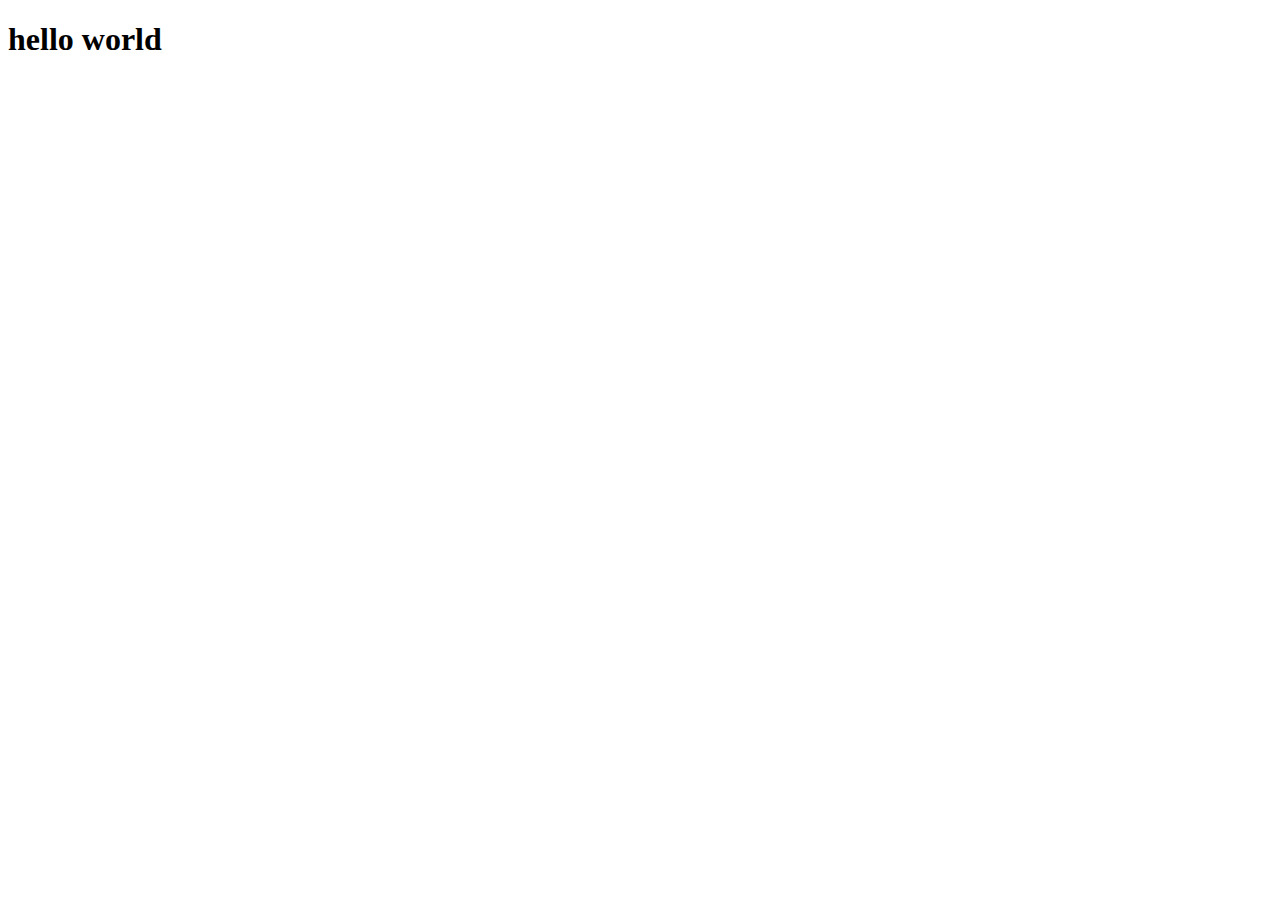
==== index.html @ a92da345 "init index file" ====
<!DOCTYPE html>
<html lang="en">
<head>
    <meta charset="UTF-8">
    <meta http-equiv="X-UA-Compatible" content="IE=edge">
    <meta name="viewport" content="width=device-width, initial-scale=1.0">
    <title>Document</title>
</head>
<body>
    <h1>hello world</h1>
</body>
</html>
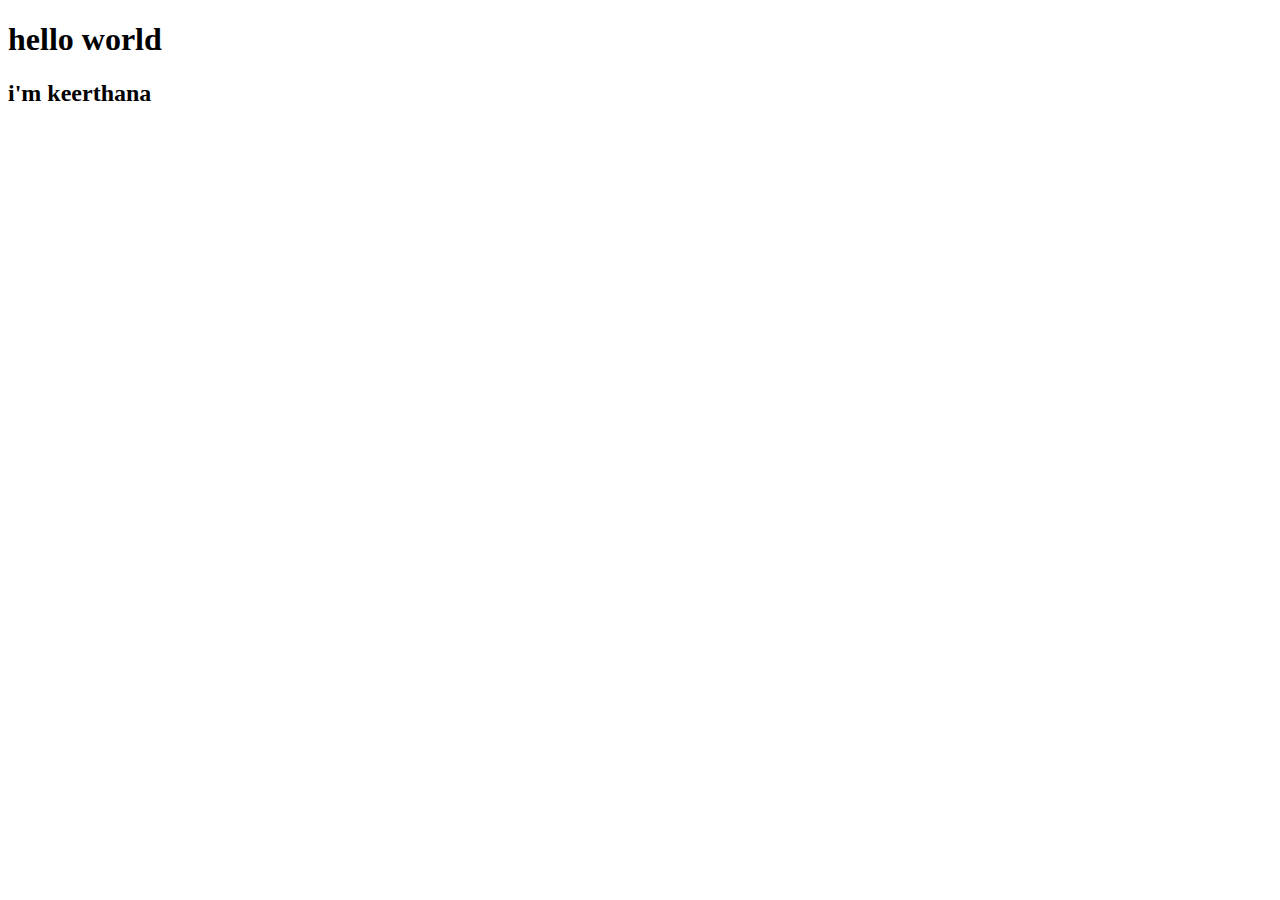
==== commit 250e9be1: "added new line" ====
--- a/index.html
+++ b/index.html
@@ -8,5 +8,6 @@
 </head>
 <body>
     <h1>hello world</h1>
+    <h2>i'm keerthana</h2>
 </body>
 </html>